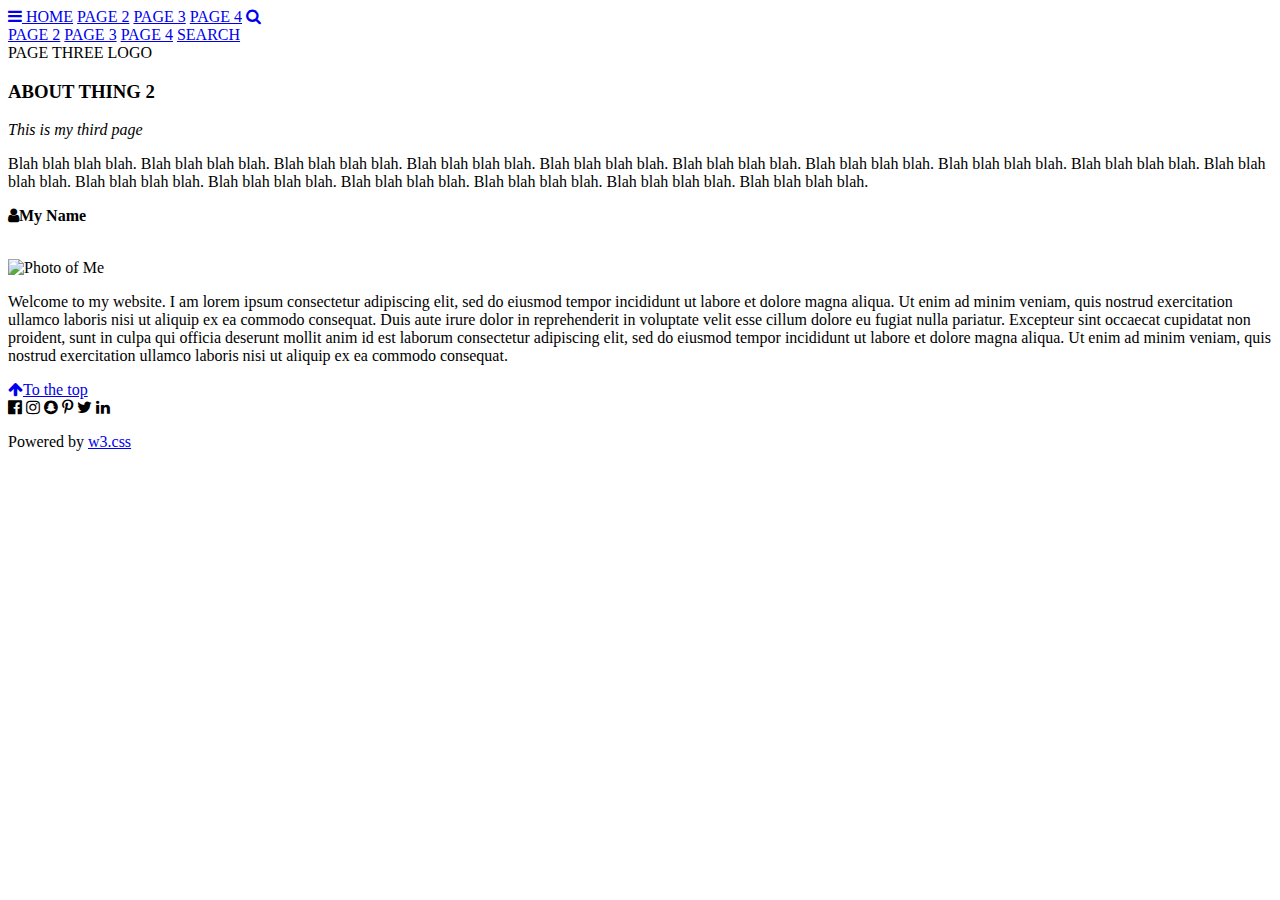
==== page3.html @ 7e796e06 "Added files for starter" ====
<!DOCTYPE html>
<html>
<title>Page 2</title>
<meta charset="UTF-8">
<meta name="viewport" content="width=device-width, initial-scale=1">
<link rel="stylesheet" href="css/w3.css">
<link rel="stylesheet" href="css/extras.css">
<link rel="stylesheet" href="https://fonts.googleapis.com/css?family=Lato">
<link rel="stylesheet" href="https://cdnjs.cloudflare.com/ajax/libs/font-awesome/4.7.0/css/font-awesome.min.css">
<body>

<!-- Navbar (sit on top) -->
<div class="w3-top">
  <div class="w3-bar" id="myNavbar">
    <a class="w3-bar-item w3-button w3-hover-black w3-hide-medium w3-hide-large w3-right" href="javascript:void(0);" onclick="toggleFunction()" title="Toggle Navigation Menu">
      <i class="fa fa-bars"></i>
    </a>
    <a href="index.html" class="w3-bar-item w3-button">HOME</a>
    <a href="page2.html" class="w3-bar-item w3-button w3-hide-small">PAGE 2</a>
    <a href="page3.html" class="w3-bar-item w3-button w3-hide-small">PAGE 3</a>
    <a href="page4.html" class="w3-bar-item w3-button w3-hide-small">PAGE 4</a>
    <a href="#" class="w3-bar-item w3-button w3-hide-small w3-right w3-hover-red">
      <i class="fa fa-search"></i>
    </a>
  </div>

  <!-- Navbar on small screens -->
  <div id="navDemo" class="w3-bar-block w3-white w3-hide w3-hide-large w3-hide-medium">
    <a href="page2.html" class="w3-bar-item w3-button" onclick="toggleFunction()">PAGE 2</a>
    <a href="page3.html" class="w3-bar-item w3-button" onclick="toggleFunction()">PAGE 3</a>
    <a href="page4.html" class="w3-bar-item w3-button" onclick="toggleFunction()">PAGE 4</a>
    <a href="#" class="w3-bar-item w3-button">SEARCH</a>
  </div>
</div>

<!-- First Parallax Image with Logo Text -->
<div class="bgimg-3 w3-display-container w3-opacity-min" id="home">
  <div class="w3-display-middle" style="white-space:nowrap;">
    <span class="w3-center w3-padding-large w3-black w3-xlarge w3-wide w3-animate-opacity">PAGE <span class="w3-hide-small">THREE</span> LOGO</span>
  </div>
</div>

<!-- Container (About Section) -->
<div class="w3-content w3-container w3-padding-64" id="about">
  <h3 class="w3-center">ABOUT THING 2</h3>
  <p class="w3-center"><em>This is my third page</em></p>
  <p>
      Blah blah blah blah. Blah blah blah blah. Blah blah blah blah. Blah blah blah blah.
      Blah blah blah blah. Blah blah blah blah. Blah blah blah blah. Blah blah blah blah.
      Blah blah blah blah. Blah blah blah blah. Blah blah blah blah. Blah blah blah blah.
      Blah blah blah blah. Blah blah blah blah. Blah blah blah blah. Blah blah blah blah.
  </p>
  <div class="w3-row">
    <div class="w3-col m6 w3-center w3-padding-large">
      <p><b><i class="fa fa-user w3-margin-right"></i>My Name</b></p><br>
      <img src="images/p6.jpg" class="w3-round w3-image w3-opacity w3-hover-opacity-off" alt="Photo of Me" width="500" height="333">
    </div>

    <!-- Hide this text on small devices -->
    <div class="w3-col m6 w3-hide-small w3-padding-large">
      <p>Welcome to my website. I am lorem ipsum consectetur adipiscing elit, sed do eiusmod tempor incididunt ut labore et dolore magna aliqua. Ut enim ad minim veniam, quis nostrud exercitation ullamco laboris nisi ut aliquip ex ea commodo consequat. Duis aute irure
        dolor in reprehenderit in voluptate velit esse cillum dolore eu fugiat nulla pariatur. Excepteur sint occaecat cupidatat non proident, sunt in culpa qui officia deserunt mollit anim id est laborum consectetur adipiscing elit, sed do eiusmod tempor
        incididunt ut labore et dolore magna aliqua. Ut enim ad minim veniam, quis nostrud exercitation ullamco laboris nisi ut aliquip ex ea commodo consequat.</p>
    </div>
  </div>
</div>

<footer class="w3-center w3-black w3-padding-64 w3-opacity w3-hover-opacity-off">
  <a href="#home" class="w3-button w3-light-grey"><i class="fa fa-arrow-up w3-margin-right"></i>To the top</a>
  <div class="w3-xlarge w3-section">
    <i class="fa fa-facebook-official w3-hover-opacity"></i>
    <i class="fa fa-instagram w3-hover-opacity"></i>
    <i class="fa fa-snapchat w3-hover-opacity"></i>
    <i class="fa fa-pinterest-p w3-hover-opacity"></i>
    <i class="fa fa-twitter w3-hover-opacity"></i>
    <i class="fa fa-linkedin w3-hover-opacity"></i>
  </div>
  <p>Powered by <a href="https://www.w3schools.com/w3css/default.asp" title="W3.CSS" target="_blank" class="w3-hover-text-green">w3.css</a></p>
</footer>

<script>
// Modal Image Gallery
function onClick(element) {
  document.getElementById("img01").src = element.src;
  document.getElementById("modal01").style.display = "block";
  var captionText = document.getElementById("caption");
  captionText.innerHTML = element.alt;
}

// Change style of navbar on scroll
window.onscroll = function() {myFunction()};
function myFunction() {
    var navbar = document.getElementById("myNavbar");
    if (document.body.scrollTop > 100 || document.documentElement.scrollTop > 100) {
        navbar.className = "w3-bar" + " w3-card" + " w3-animate-top" + " w3-white";
    } else {
        navbar.className = navbar.className.replace(" w3-card w3-animate-top w3-white", "");
    }
}

// Used to toggle the menu on small screens when clicking on the menu button
function toggleFunction() {
    var x = document.getElementById("navDemo");
    if (x.className.indexOf("w3-show") == -1) {
        x.className += " w3-show";
    } else {
        x.className = x.className.replace(" w3-show", "");
    }
}
</script>

</body>
</html>
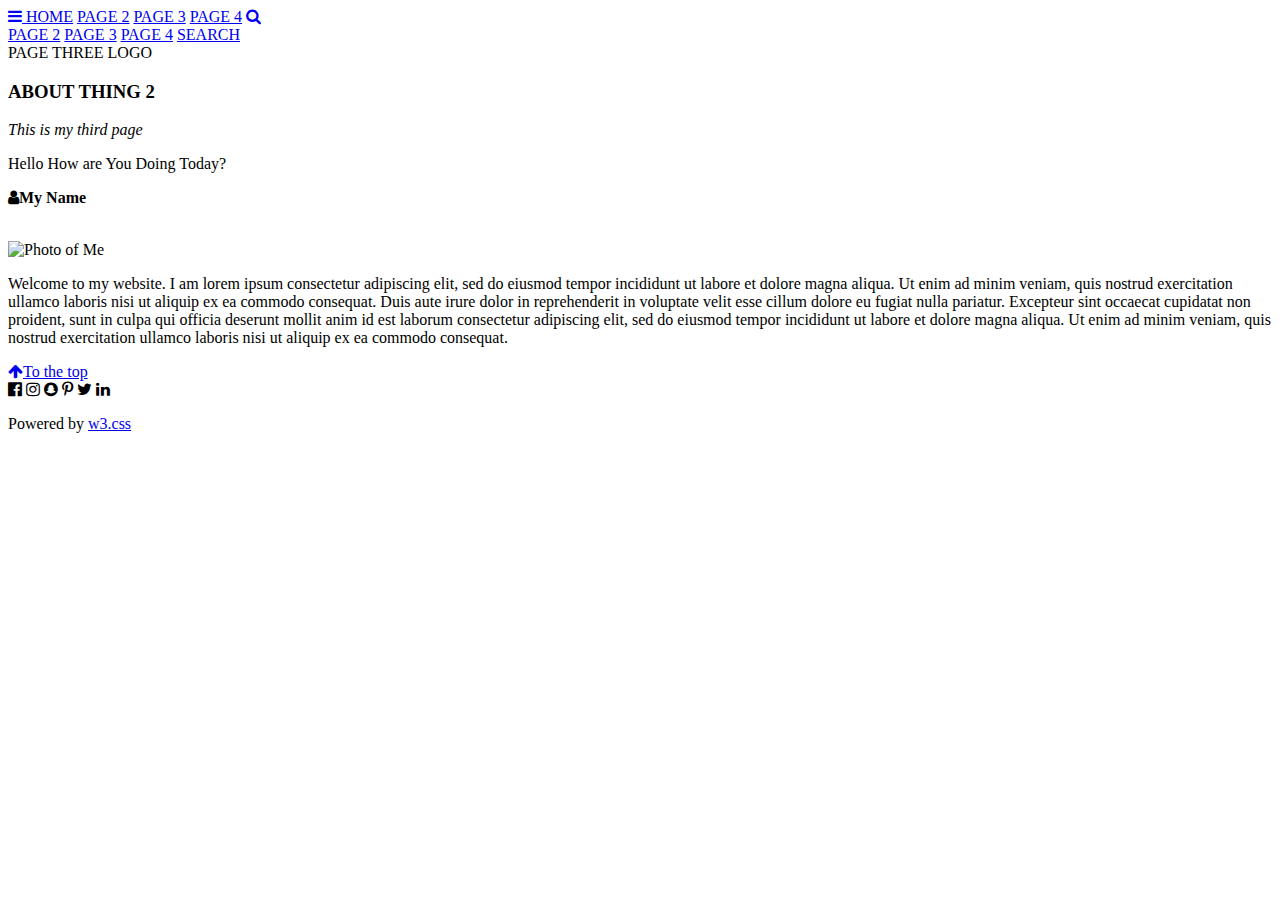
==== commit 5468d7c6: "Made change to page3.html" ====
--- a/page3.html
+++ b/page3.html
@@ -45,10 +45,7 @@
   <h3 class="w3-center">ABOUT THING 2</h3>
   <p class="w3-center"><em>This is my third page</em></p>
   <p>
-      Blah blah blah blah. Blah blah blah blah. Blah blah blah blah. Blah blah blah blah.
-      Blah blah blah blah. Blah blah blah blah. Blah blah blah blah. Blah blah blah blah.
-      Blah blah blah blah. Blah blah blah blah. Blah blah blah blah. Blah blah blah blah.
-      Blah blah blah blah. Blah blah blah blah. Blah blah blah blah. Blah blah blah blah.
+      Hello How are You Doing Today?
   </p>
   <div class="w3-row">
     <div class="w3-col m6 w3-center w3-padding-large">
